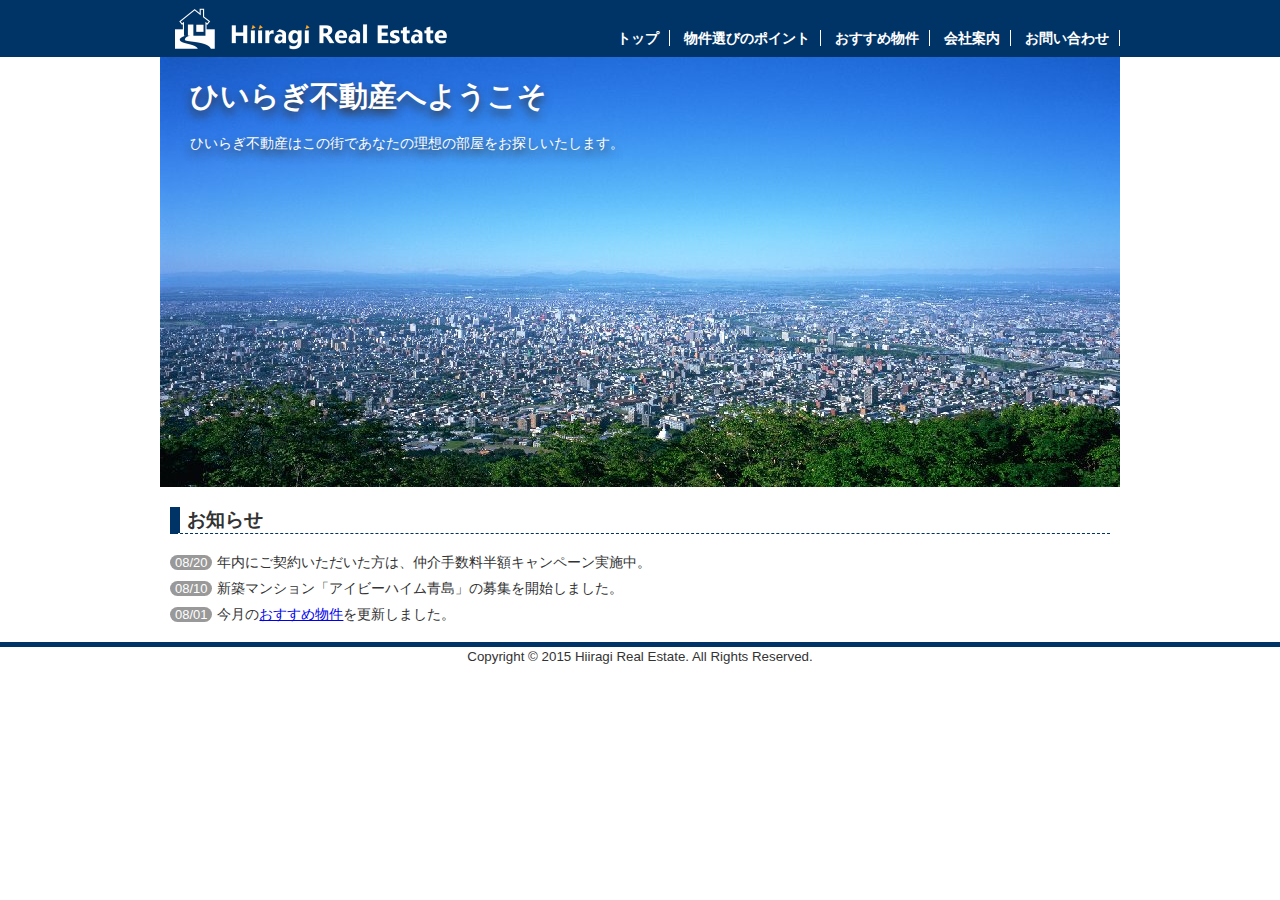
==== index.html @ 6bdfddab "Add files via upload" ====
﻿<!DOCTYPE html>
<html lang="ja">
<head>
<meta charset="UTF-8">
<title>ひいらぎ不動産：トップページ</title>
<link rel="stylesheet" href="css/mystyle.css">
<meta name="keywords" content="ひいらぎ不動産,賃貸,物件,部屋探し">
<meta name="description" content="ひいらぎ不動産では多様なライフスタイルに応じた物件を用意して、お客様のお部屋探しをサポートしています。">
<meta name="viewport" content="width=device-width">
</head>
<body>
<header>
<div class="header-in">
<img src="image/logo.png" width="300" height="56" alt="ひいらぎ不動産">
<nav>
<ul>
<li>トップ</li>
<li><a href="point.html">物件選びのポイント</a></li>
<li><a href="bukken01.html">おすすめ物件</a></li>
<li><a href="company.html">会社案内</a></li>
<li><a href="contact.html">お問い合わせ</a></li>
</ul>
</nav>
</div>
</header>
<article>
<img src="image/fuukei.jpg" width="960" height="430" alt="風景写真" class="maingazo">
<div class="catch">
<h1>ひいらぎ不動産へようこそ</h1>
<p>ひいらぎ不動産はこの街であなたの理想の部屋をお探しいたします。</p>
</div>
<section class="page">
<h2>お知らせ</h2>
<ul>
<li><time datetime="2015-08-20">08/20</time>年内にご契約いただいた方は、仲介手数料半額キャンペーン実施中。</li>
<li><time datetime="2015-08-10">08/10</time>新築マンション「アイビーハイム青島」の募集を開始しました。</li>
<li><time datetime="2015-08-01">08/01</time>今月の<a href="bukken01.html">おすすめ物件</a>を更新しました。</li>
</ul>
</section>
</article>
<footer>
<small>Copyright &copy; 2015 Hiiragi Real Estate. All Rights Reserved.</small>
</footer>
</body>
</html>
---- css/mystyle.css ----
﻿body{
	background-color:#ffffff;
	color:#333333;
	font-family:"メイリオ","Hiragino Kaku Gothic Pro",sans-serif;
	margin:0;
	padding:0;
}
p{
	font-size:90%;
	line-height:1.8;
}
h1{
	font-size:180%;
	margin:0;
}
h2{
	font-size:120%;
	border-bottom:1px dashed #003366;
	border-left:10px solid #003366;
	padding-left:7px;
}
footer{
	text-align:center;
	border-top:5px solid #003366;
}
article{
	position:relative;
}
.catch{
	position:absolute;
	top:20px;
	left:30px;
	color:#ffffff;
	text-shadow:0 5px 10px #333333;
}
.maingazo{
	background-color:#0099ff;
}
header{
	background-color:#003366;
	color:#ffffff;
}
ul{
	list-style-type:none;
	padding-left:0;
	line-height:1.8;
	font-size:90%;
}
ul time{
	border-radius:10px;
	background-color:#999999;
	color:#ffffff;
	font-size:90%;
	padding-left:5px;
	padding-right:5px;
	margin-right:5px;
}
nav ul{
	font-weight:bold;
	text-align:right;
	padding-top:26px;
	padding-bottom:5px;
	margin:0;
}
nav li{
	display:inline;
	padding-left:10px;
	padding-right:10px;
	border-right:1px solid #ffffff;
}
header img{
	float:left;
}
article{
	clear:both;
	width:960px;
	margin-left:auto;
	margin-right:auto;
}
.header-in{
	width:960px;
	margin-left:auto;
	margin-right:auto;
}
.sabu-h1{
	background-image:linear-gradient(to left,#ffffff,#dcdcdc);
	padding-left:10px;
	border-left:15px solid #003366;
	-ms-filter:"progid:DXImageTransform.Microsoft.gradient(GradientType=1,StartColorStr=#dcdcdc,EndColorStr=#ffffff)";
}
.point-list{
	list-style-image:url(../image/list.gif);
	font-weight:bold;
	margin-left:30px;
}
.point-img{
	float:right;
	margin-left:20px;
}
.sentou{
	clear:both;
	text-align:right;
}
ol li{
	display:inline;
	margin-right:5px;
	font-size:80%;
}
ol{
	padding-left:0;
}
.page{
	padding-left:10px;
	padding-right:10px;
}
nav a{
	text-decoration:none;
	color:#ffffff;
}
nav a:hover{
	color:#ffcc00;
}
a img{
	border:0;
}
table{
	border:1px solid #333333;
	font-size:90%;
	margin-left:auto;
	margin-right:auto;
	margin-bottom:20px;
	border-collapse:collapse;
}
th{
	background-color:#ccccff;
	border:1px solid #333333;
	padding:10px;
	width:20%;
}
td{
	border:1px solid #333333;
	padding:10px;
}
caption{
	caption-side:bottom;
}
aside h1{
	font-size:120%;
	border-bottom:2px dotted #666666;
	padding-left:5px;
	margin:0;
}
aside li{
	border-bottom:1px dotted #666666;
}
aside ul{
	margin:0;
}
aside a{
	display:block;
	color:#333333;
	text-decoration:none;
	padding-top:10px;
	padding-bottom:10px;
	padding-left:5px;
}
aside a:hover{
	background-color:#dcdcdc;
}
.bukkenmei{
	display:block;
	font-size:80%;
	color:#666666;
}
h3{
	padding-left:10px;
	border-left:20px solid #00cccc;
	font-size:105%;
}
.select{
	background-color:#ffcc00;
}
.bukken-kiji{
	float:left;
	width:75%;
}
aside{
	float:right;
}
footer{
	clear:both;
}
iframe{
	display:block;
	margin-left:auto;
	margin-right:auto;
}
input{
	display:block;
	width:400px;
}
textarea{
	display:block;
	width:600px;
	height:120px;
}
button{
	width:180px;
	padding:10px;
}

/* 959px以下の場合 */
@media(max-width:959px){
header img{
	float:none;
}
nav ul{
	text-align:left;
	padding:0;
}
article{
	width:auto;
}
article img{
	max-width:100%;
	height:auto;
}
.header-in{
	width:auto;
}
.bukken-kiji{
	float:none;
	width:100%;
}
aside{
	float:none;
}
}

/* 600px以下の場合 */
@media(max-width:600px){
nav li{
	font-size:75%;
	padding-left:2px;
	padding-right:2px;
}
.catch{
	top:5px;
	left:5px;
}
.point-img{
	float:none;
}
video{
	max-width:100%;
	height:auto;
}
iframe{
	max-width:100%;
}
input,textarea{
	width:320px;
}
}

/* プリント出力 */
@media print{
.catch{
	color:#000000;
	text-shadow:none;
}
}
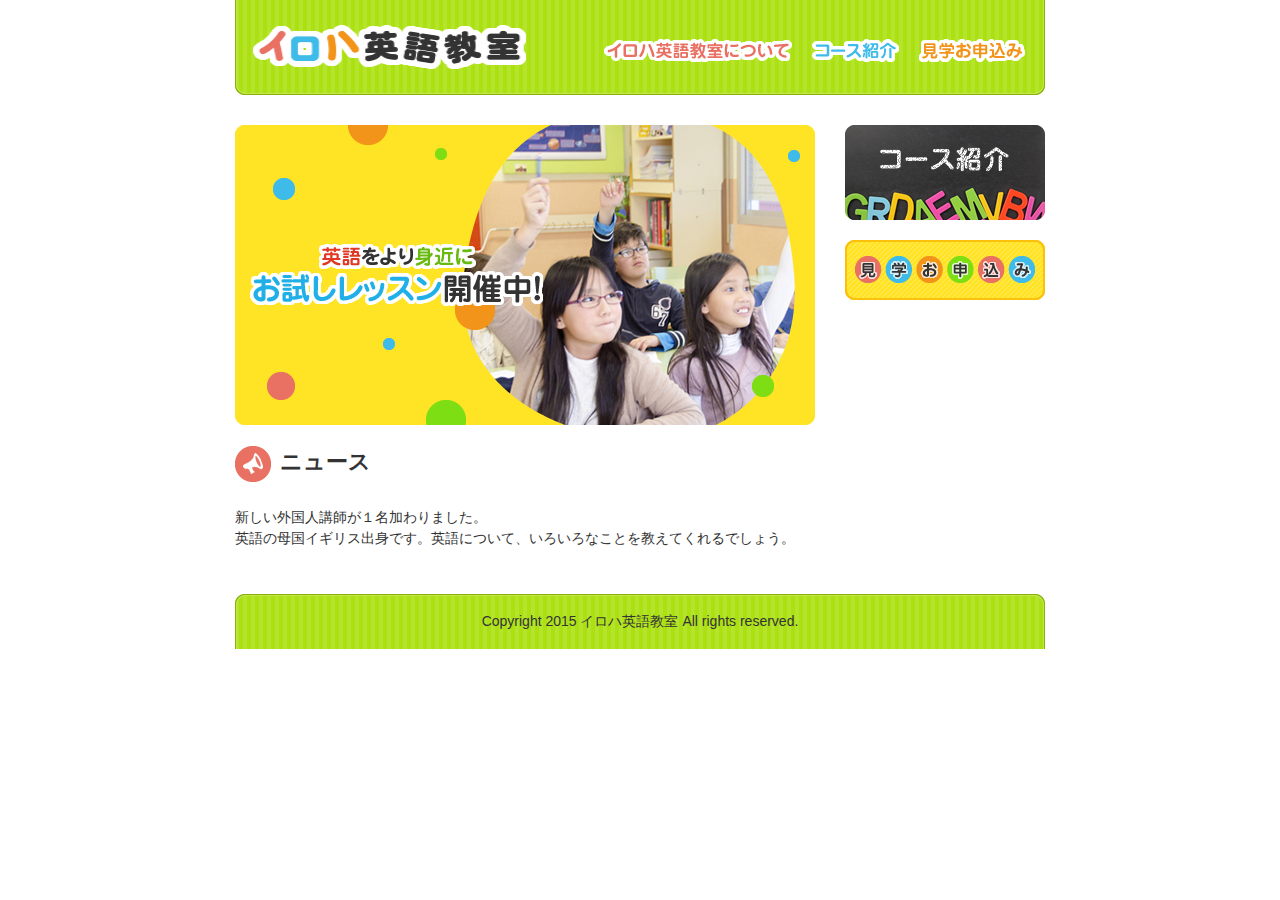
==== commit e1d84918: "Add files via upload" ====
--- a/index.html
+++ b/index.html
@@ -1,45 +1,41 @@
 ﻿<!DOCTYPE html>
 <html lang="ja">
 <head>
-<meta charset="UTF-8">
-<title>ひいらぎ不動産：トップページ</title>
-<link rel="stylesheet" href="css/mystyle.css">
-<meta name="keywords" content="ひいらぎ不動産,賃貸,物件,部屋探し">
-<meta name="description" content="ひいらぎ不動産では多様なライフスタイルに応じた物件を用意して、お客様のお部屋探しをサポートしています。">
-<meta name="viewport" content="width=device-width">
+<meta charset="utf-8">
+<title>イロハ英語教室</title>
+<link rel="stylesheet" href="css/style.css">
 </head>
+
 <body>
 <header>
-<div class="header-in">
-<img src="image/logo.png" width="300" height="56" alt="ひいらぎ不動産">
-<nav>
-<ul>
-<li>トップ</li>
-<li><a href="point.html">物件選びのポイント</a></li>
-<li><a href="bukken01.html">おすすめ物件</a></li>
-<li><a href="company.html">会社案内</a></li>
-<li><a href="contact.html">お問い合わせ</a></li>
-</ul>
-</nav>
+	<h1><img src="images/logo.png" width="273" height="44" alt="イロハ英語教室"></h1>
+	<nav>
+		<ul>
+			<li><a href="iroha.html"><img src="images/navigation1.png" width="188" height="23" alt="イロハ英語教室について"></a></li>
+			<li><a href="course.html"><img src="images/navigation2.png" width="87" height="23" alt="コース紹介"></a></li>
+			<li><a href="visit.html"><img src="images/navigation3.png" width="106" height="23" alt="見学お申込み"></a></li>
+		</ul>
+	</nav>
+</header>
+<div id="contents">
+	<div id="main">
+		<p><img src="images/top_image.jpg" width="580" height="300" alt="英語をより身近に。お試しレッスン開催中"></p>
+		<section>
+			<h2>ニュース</h2>
+			<p>新しい外国人講師が１名加わりました。<br>英語の母国イギリス出身です。英語について、いろいろなことを教えてくれるでしょう。</p>
+		</section>
+	</div>
+	<div id="sub">
+		<aside>
+			<ul>
+				<li><a href="course.html"><img src="images/banner1.png" width="200" height="95" alt="コース紹介"></a></li>
+				<li><a href="visit.html"><img src="images/banner2.png" width="200" height="60" alt="見学お申込み"></a></li>
+			</ul>
+		</aside>
+	</div>
 </div>
-</header>
-<article>
-<img src="image/fuukei.jpg" width="960" height="430" alt="風景写真" class="maingazo">
-<div class="catch">
-<h1>ひいらぎ不動産へようこそ</h1>
-<p>ひいらぎ不動産はこの街であなたの理想の部屋をお探しいたします。</p>
-</div>
-<section class="page">
-<h2>お知らせ</h2>
-<ul>
-<li><time datetime="2015-08-20">08/20</time>年内にご契約いただいた方は、仲介手数料半額キャンペーン実施中。</li>
-<li><time datetime="2015-08-10">08/10</time>新築マンション「アイビーハイム青島」の募集を開始しました。</li>
-<li><time datetime="2015-08-01">08/01</time>今月の<a href="bukken01.html">おすすめ物件</a>を更新しました。</li>
-</ul>
-</section>
-</article>
 <footer>
-<small>Copyright &copy; 2015 Hiiragi Real Estate. All Rights Reserved.</small>
+	<p><small>Copyright 2015 イロハ英語教室 All rights reserved.</small></p>
 </footer>
 </body>
-</html>+</html>
--- a/css/style.css
+++ b/css/style.css
@@ -0,0 +1,106 @@
+﻿@charset "utf-8";
+
+/* 基本レイアウト ここから↓ */
+@import url(common.css);
+header {
+	width: 810px;
+	height: 95px;
+	margin: 0 auto 30px auto;
+	position: relative;
+	overflow: hidden;
+}
+header h1 {
+	margin: 25px 0 25px 18px;
+	float: left;
+	position: absolute;
+}
+nav {
+	margin: 25px 0 25px 25px;
+	float: right;
+}
+nav ul {
+	list-style-type: none;
+	padding: 0;
+	overflow: hidden;
+}
+nav ul li {
+	margin-right: 20px;
+	float: left;
+}
+nav ul li a:hover {
+	opacity: 0.8;
+}
+footer {
+	width: 810px;
+	height: 55px;
+	margin: 0 auto 0 auto;
+	background-image: url(../images/footer.png);
+	background-repeat: no-repeat;
+	background-position: left top;
+}
+footer p {
+	margin-bottom: 0;
+	padding: 17px 0 17px 0;
+	text-align: center;
+}
+footer small {
+	font-size: 100%;
+}
+#main h1 {
+	margin: 0 0 20px 0;
+	padding: 5px 35px 5px 10px;
+	background-image: url(../images/h1_right.gif);
+	background-repeat: no-repeat;
+	background-position: 550px 5px;
+	background-color: #fceae8;
+	font-size: 150%;
+	color: #e97163;
+}
+/* 基本レイアウト ここまで↑ */
+
+/* 「イロハ英語教室について」ページ ここから↓ */
+.picture_left {
+	margin: 0 20px 40px 20px;
+	float: left;
+}
+/* 「イロハ英語教室について」ページ ここまで↑ */
+
+/* 「コース紹介」ページ ここから↓ */
+table {
+	width: 577px;
+	margin-bottom: 20px;
+	border-collapse: collapse;
+}
+table caption {
+	overflow: hidden;
+	text-align: left;
+}
+table th, table td {
+	padding: 10px;
+	border: 1px solid #666666;
+}
+table th {
+	background-color: #ffe324;
+}
+table td.target {
+	width: 60px;
+	text-align: center;
+}
+table td.learning {
+	width: 320px;
+}
+/* 「コース紹介」ページ ここまで↑ */
+
+/* 「見学お申込み」ページ ここから↓ */
+form {
+	margin-top: 30px;
+}
+input#name, textarea#request {
+	border: 1px solid #999999;
+}
+textarea#request {
+	width: 450px;
+	height: 150px;
+	overflow: scroll;
+}
+/* 「見学お申込み」ページ ここまで↑ */
